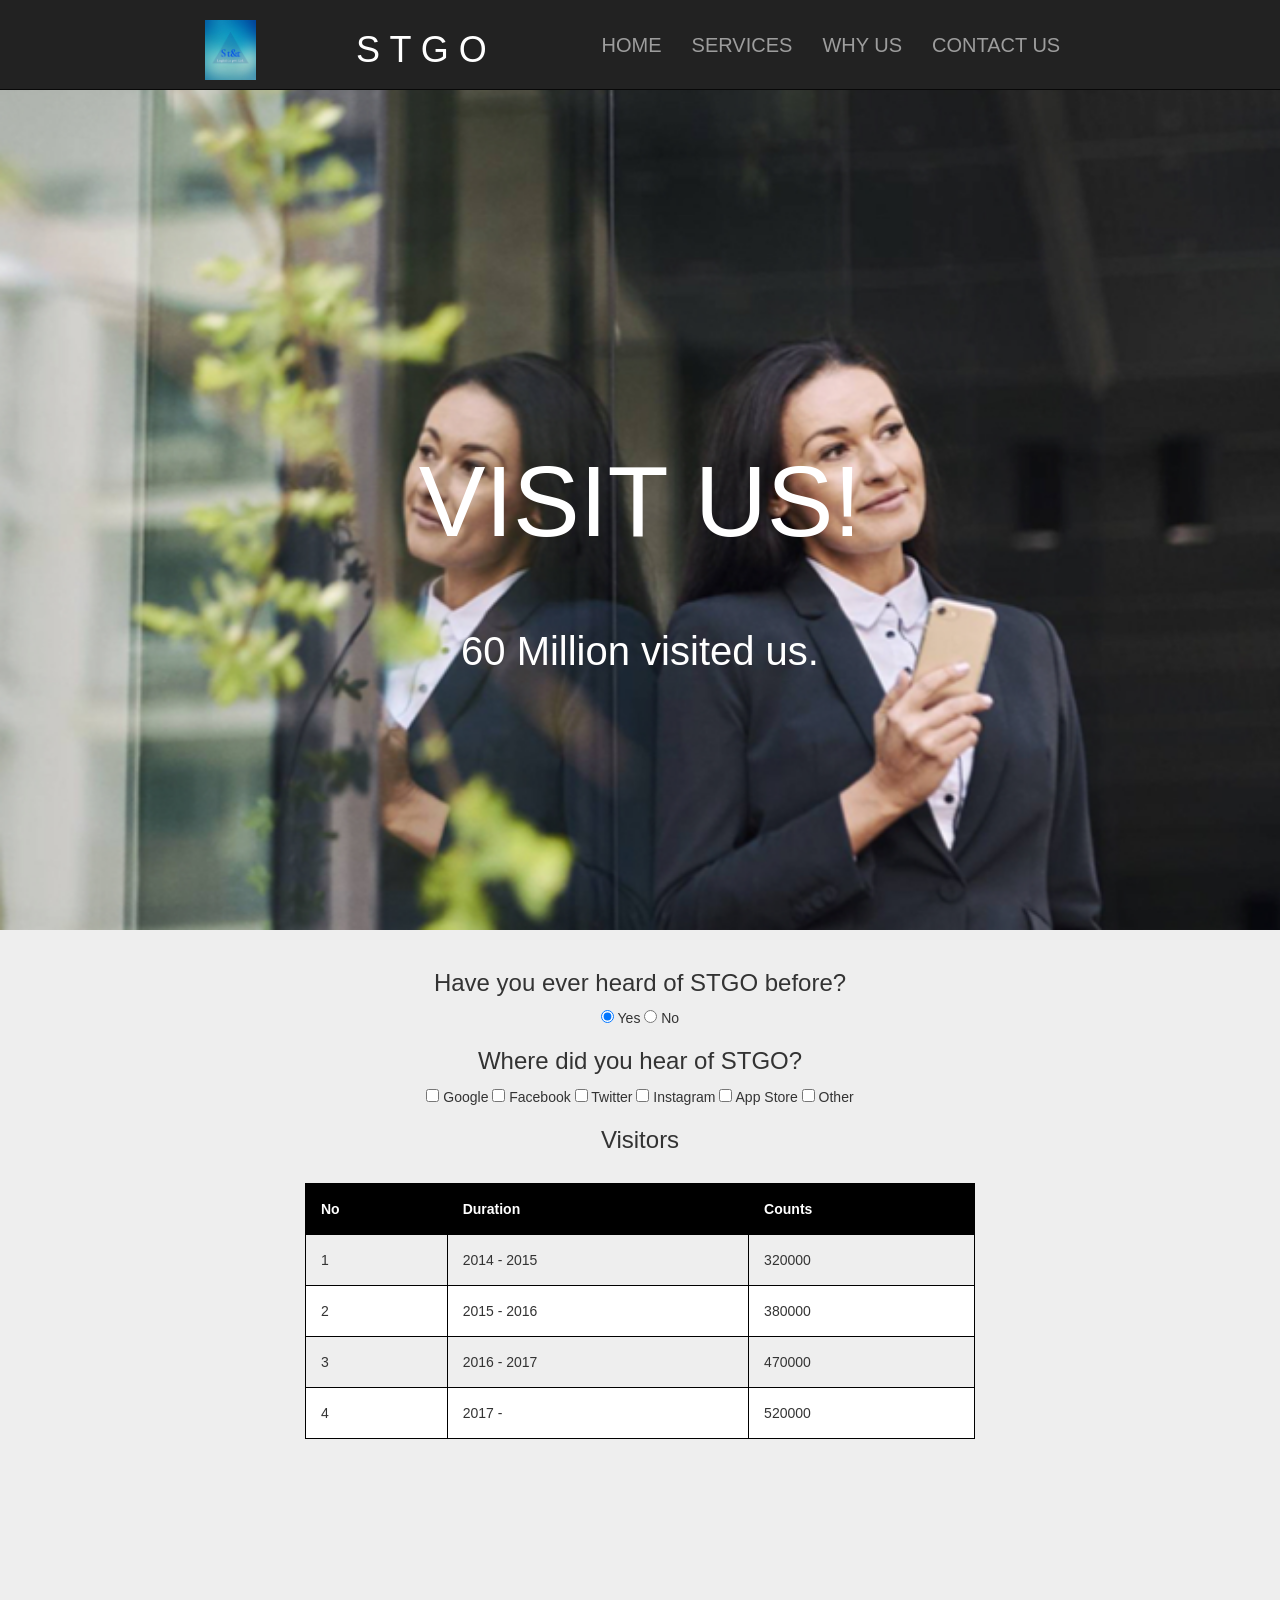
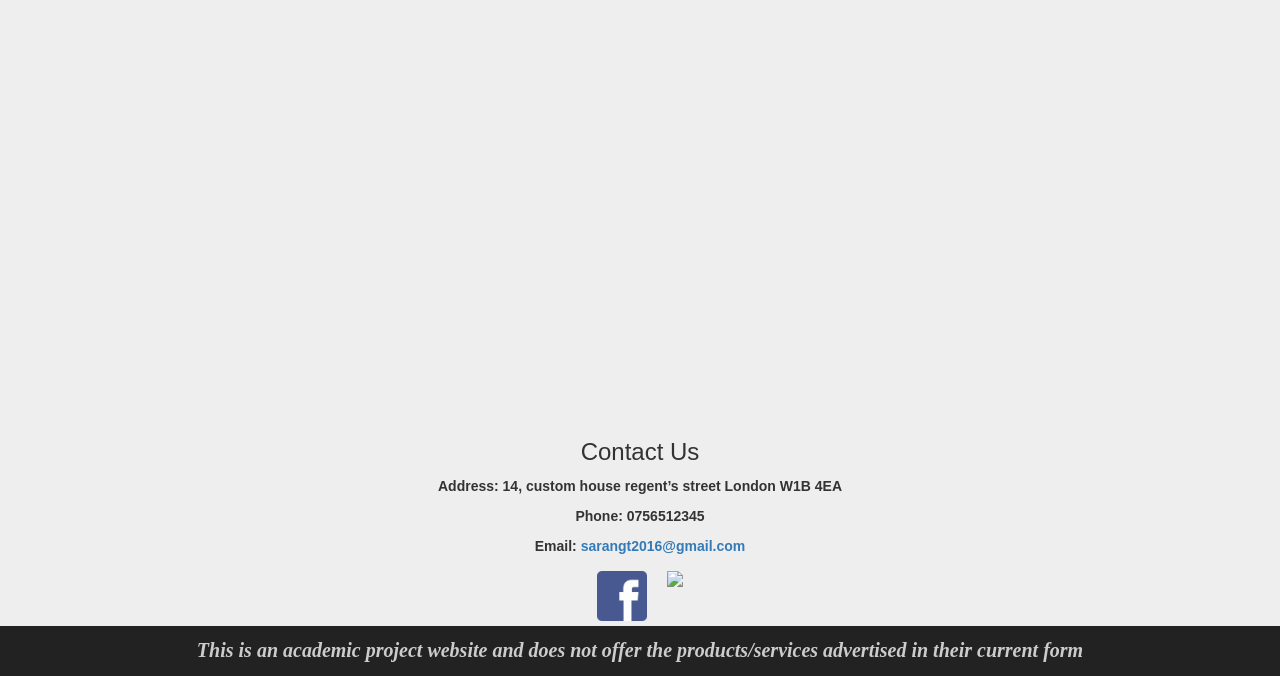
==== html/contactus.html @ 17f05155 "Add files via upload" ====
<!DOCTYPE html>

<html xmlns="http://www.w3.org/1999/xhtml" xml:lang="en" lang="en">


<head>
     <meta http-equiv="content-type" content="text/html;charset=utf-8" />
    <meta name="viewport" content="width=device-width, initial-scale=1">
    <title>Assessment Template</title>
    <!-- Bootstrap Core CSS don’t modify this link -->
    <link href="../css/bootstrap.min.css" rel="stylesheet">
    <!-- Custom CSS don’t modify this link-->
    <link href="../css/YourStyle.css" rel="stylesheet">
</head>

<body>
	<div>
       <!-- Navigation -->
        <nav class="navbar navbar-inverse navbar-fixed-top" >
            <!-- .container -->
            <div class="container header">
                <div class="navbar-header">
                    <!-- Brand and toggle get grouped for better mobile display -->
                    <button type="button" class="navbar-toggle collapsed" data-toggle="collapse" data-target="#example-1" aria-expanded="false">
                        <span class="sr-only">Toggle navigation</span>
                        <span class="icon-bar"></span>
                        <span class="icon-bar"></span>
                        <span class="icon-bar"></span>
                    </button>
                    <a class="navbar-brand" href="../index.html">
                        <img src="../assets/logo.jpg" alt="Logo" class="logo-image"/>
                    </a>
                </div>
                <h1>S T G O</h1>
                <!-- Collapsible Navbar -->
                <div class="collapse navbar-collapse" id="example-1">
                    <ul class="nav navbar-nav navbar-right">
                        <li><a href="../index.html">HOME<span class="sr-only">(current)</span></a></li>
                        <li><a href="services.html">SERVICES</a></li>
                        <li><a href="whyus.html">WHY US</a></li>
                        <li><a href="contactus.html">CONTACT US</a></li>
                    </ul>
                </div>  
            </div>
        </nav> <!-- End of Navigation -->

        <!-- /.container -->
  
		<!-- Page Content -->
    <div class="main-area">
        <div class="visit-area">
            <div class="home-image-text-big">
                VISIT US!
            </div>
            <div class="home-image-text-small">
                60 Million visited us.
            </div>
        </div>
        <div class="container question-area">
            <h3>Have you ever heard of STGO before?</h3>
            <form>
                <input checked="checked" name="answer" type="radio" value="true" /> Yes
                <input name="answer" type="radio" value="false" /> No
            </form>
            <h3>Where did you hear of STGO?</h3>
            <form>
                <input name="color[]" type="checkbox" value="green" /> Google
                <input name="color[]" type="checkbox" value="green" /> Facebook
                <input name="color[]" type="checkbox" value="green" /> Twitter
                <input name="color[]" type="checkbox" value="green" /> Instagram
                <input name="color[]" type="checkbox" value="green" /> App Store
                <input name="color[]" type="checkbox" value="green" /> Other
            </form>
        </div>
        <div class="container statistic-area">
            <caption><h3>Visitors</h3></caption>
            <table class="visitor-table">
                <tr>
                    <th>No</th>
                    <th>Duration</th> 
                    <th>Counts</th>
                </tr>
                <tr>
                    <td>1</td>
                    <td>2014 - 2015</td> 
                    <td>320000</td>
                </tr>
                <tr>
                    <td>2</td>
                    <td>2015 - 2016</td> 
                    <td>380000</td>
                </tr>
                <tr>
                    <td>3</td>
                    <td>2016 - 2017</td> 
                    <td>470000</td>
                </tr>
                <tr>
                    <td>4</td>
                    <td>2017 - </td> 
                    <td>520000</td>
                </tr>
            </table> 
        </div>
        
        <div class="container contact-info-area">
            <!--Google map-->
            <div id="map-container" class="z-depth-1" style="height: 500px"></div> 
            <h3>Contact Us</h3>
            <div class="contact-text">
                <p><b>Address: <b>14, custom house regent’s street London W1B 4EA</p>
                <p><b>Phone: <b>0756512345</p>
                <p><b>Email: <b><a href="mailto:sarangt2016@gmail.com">sarangt2016@gmail.com</a></p>
            </div>
            <div class="social-sites">
                <a href="https://www.facebook.com/stravel2016/" target="_blank"><img src="../assets/facebook_icon.png" class="facebook-icon"></a>
                <a href="https://www.instagram.com/stravel2016/" target="_blank"><img src="../assets/instagram_icon.png" class="instagram-icon"></a>
            </div>
               
        </div>
    </div>


     <!-- End of Page Content -->
     <div class="footer-area">
        <i>This is an academic project website and does not offer the products/services advertised in their current form</i>
    </div>
 
    <!-- jQuery -->
    <script src="../js/jquery.js"></script>

    <!-- Bootstrap Core JavaScript -->
    <script src="../js/bootstrap.min.js"></script>
    <!--Google Maps-->
    <script src="https://maps.google.com/maps/api/js?key=AIzaSyAblTpwL6POGJg4ciXl4erSXO0HRcAO03o"></script>
    <script src="../js/map.js"></script>

   </div>
</body>
</html>
---- css/YourStyle.css ----
/* set styles for body */
html, body {
    height: 100%;
    background-color: #eee;
    padding-top: 50px;
}
/* set the style for page-header to blue */
.page-header{
    color: blue;
}

/*navbar area styles
/* set the style for navbar background */
.navbar {
    display: flex;
    align-items: center;
    height: 90px;
    font-size: 20px;
}

/* set the style for navbar brand blue */
/*
.navbar-brand{
    background-color: blue;
}*/
.navbar .navbar-brand {
    padding: 0px;
}
.navbar .navbar-brand .logo-image {
    max-height: 60px; 
}

.navbar .collapse {
      height: 100%; 
}

.header {
    display: flex;
    justify-content: space-around;
    align-items: center;
    color: #fff;
}

/* set the style for navbar links */


/* Add your styles below with commenst */
.main-area {
    text-align: center;
}
.home-area {
    width: 100%;
    height: 850px;
    color: #fff;
    font-size: 20px;
    background-image: url("../assets/home.png");
    background-size: cover;
    padding-top: 400px;
    padding-bottom: 50px; 
    margin-top: -20px;
    margin-bottom: 20px;
}
.home-image-text-big {
    font-size: 100px;
    margin-bottom: 50px;
}
.home-image-text-small {
    font-size: 40px;
}

/*set the style for about area*/
.about-area {
    text-align: left;
    padding: 50px 0px 0px;
}

.col-item {
    border: 1px solid;
    border-color: #888;
    padding: 8px;
    box-shadow: 5px 10px 18px #666;
}

.meet-text {
    font-size: 80px;
    padding: 50px;
}
.carousel-control
{
    display: flex;
    align-items: center;
    padding: 50px;
}
.slider-image {
    width: 100%;
}
.arrow-icon {
    height: 50px;
}

/*set the style for services page*/
.service-area {
    text-align: left;
}
.service-title {
    text-align: center;
}

.price-area {
    padding: 0px 250px;
    text-align: center;
}

/*set the style for whyus page*/
.whyus-main-area {
    text-align: left;
}
.whyus-area {
    text-align: center;
    width: 100%;
    height: 850px;
    color: #fff;
    background-image: url("../assets/whyus.png");
    background-size: cover;
    padding: 350px 50px 50px 50px;
    margin-top: -20px;
    margin-bottom: 20px;
}
.google-play-button-area {
    margin-bottom: 20px;
    text-align: right;
}
.google-play-button {
        width: 200px;
}
/*set the style for contactus page*/
.visit-area {
    width: 100%;
    height: 850px;
    color: #fff;
    font-size: 20px;
    background-image: url("../assets/visitus.png");
    background-size: cover;
    padding-top: 350px;
    padding-bottom: 50px; 
    margin-top: -20px;
    margin-bottom: 20px;

}
.visitor-table {
    margin: 30px 0px;   
}
.statistic-area {
    padding: 0px 250px;
}
table {
    width: 100%;
}
table, th, td {
    border: 1px solid black;
    border-collapse: collapse;
}
th, td {
    padding: 15px;
    text-align: left;
}
table tr:nth-child(even) {
    background-color: #eee;
}
table tr:nth-child(odd) {
   background-color: #fff;
}
table th {
    background-color: black;
    color: white;
}

.contact-info-area {
    margin-top: 50px;
}
.social-sites {
    display: flex;
    justify-content: center;
}
.facebook-icon {
    width: 50px;
    margin: 5px 10px;
}
.instagram-icon {
    width: 50px;
    margin: 5px 10px;
}
/*set the style for footer area*/
.footer-area {
    display: flex;
    align-items: center;
    justify-content: center;
    background-color: #222;
    height: 50px;
    color: #ccc;
    font-family: "Times New Roman", Times, serif;
    font-size: 20px;
}
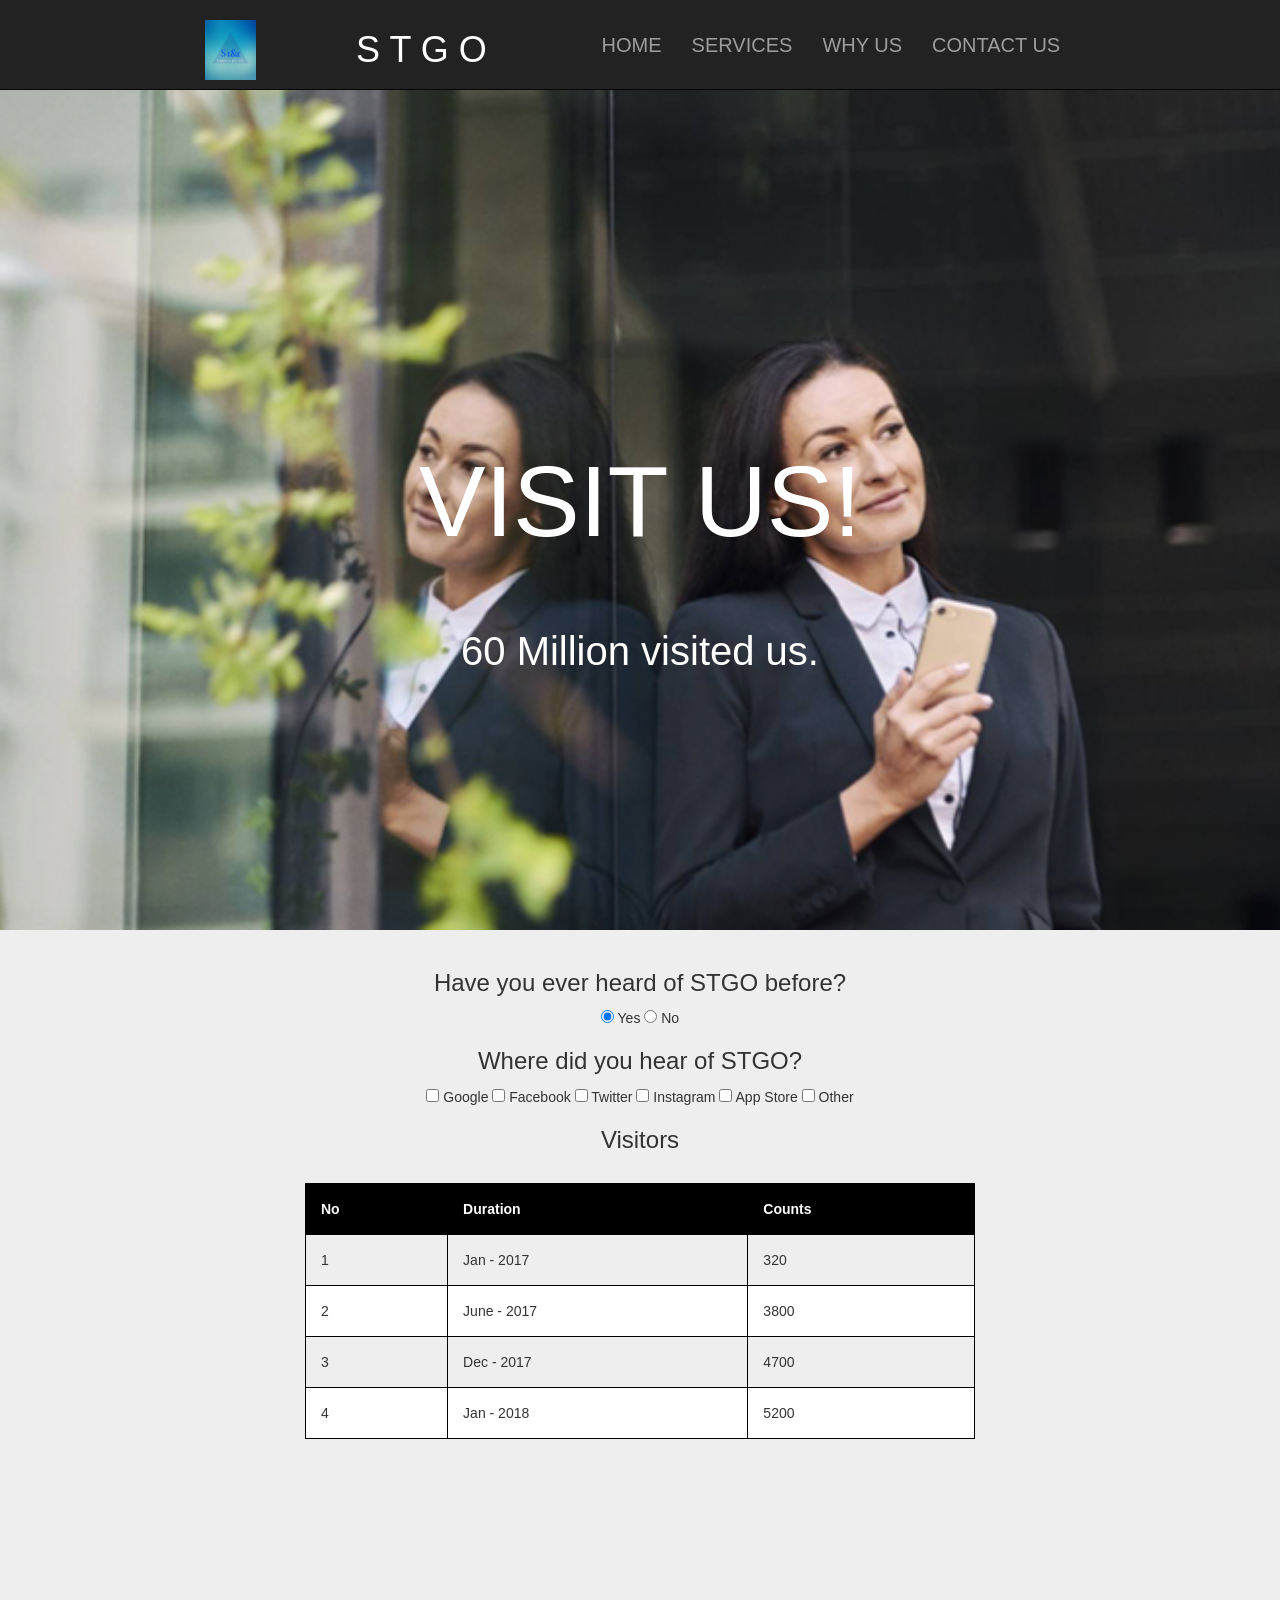
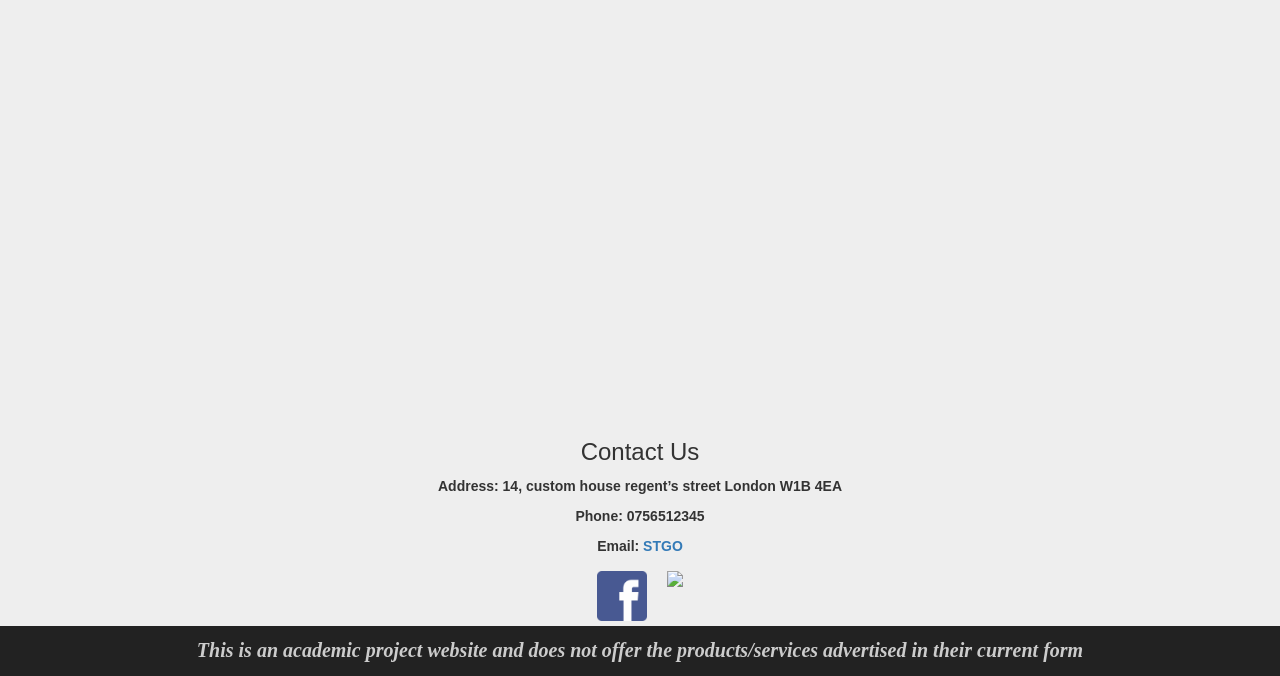
==== commit e5db1044: "Update contactus.html" ====
--- a/html/contactus.html
+++ b/html/contactus.html
@@ -82,23 +82,23 @@
                 </tr>
                 <tr>
                     <td>1</td>
-                    <td>2014 - 2015</td> 
-                    <td>320000</td>
+                    <td>Jan - 2017</td> 
+                    <td>320</td>
                 </tr>
                 <tr>
                     <td>2</td>
-                    <td>2015 - 2016</td> 
-                    <td>380000</td>
+                    <td>June - 2017 </td> 
+                    <td>3800</td>
                 </tr>
                 <tr>
                     <td>3</td>
-                    <td>2016 - 2017</td> 
-                    <td>470000</td>
+                    <td>Dec - 2017</td> 
+                    <td>4700</td>
                 </tr>
                 <tr>
                     <td>4</td>
-                    <td>2017 - </td> 
-                    <td>520000</td>
+                    <td>Jan - 2018 </td> 
+                    <td>5200</td>
                 </tr>
             </table> 
         </div>
@@ -110,7 +110,7 @@
             <div class="contact-text">
                 <p><b>Address: <b>14, custom house regent’s street London W1B 4EA</p>
                 <p><b>Phone: <b>0756512345</p>
-                <p><b>Email: <b><a href="mailto:sarangt2016@gmail.com">sarangt2016@gmail.com</a></p>
+                <p><b>Email: <b><a href="mailto:sarangt2016@gmail.com">STGO</a></p>
             </div>
             <div class="social-sites">
                 <a href="https://www.facebook.com/stravel2016/" target="_blank"><img src="../assets/facebook_icon.png" class="facebook-icon"></a>
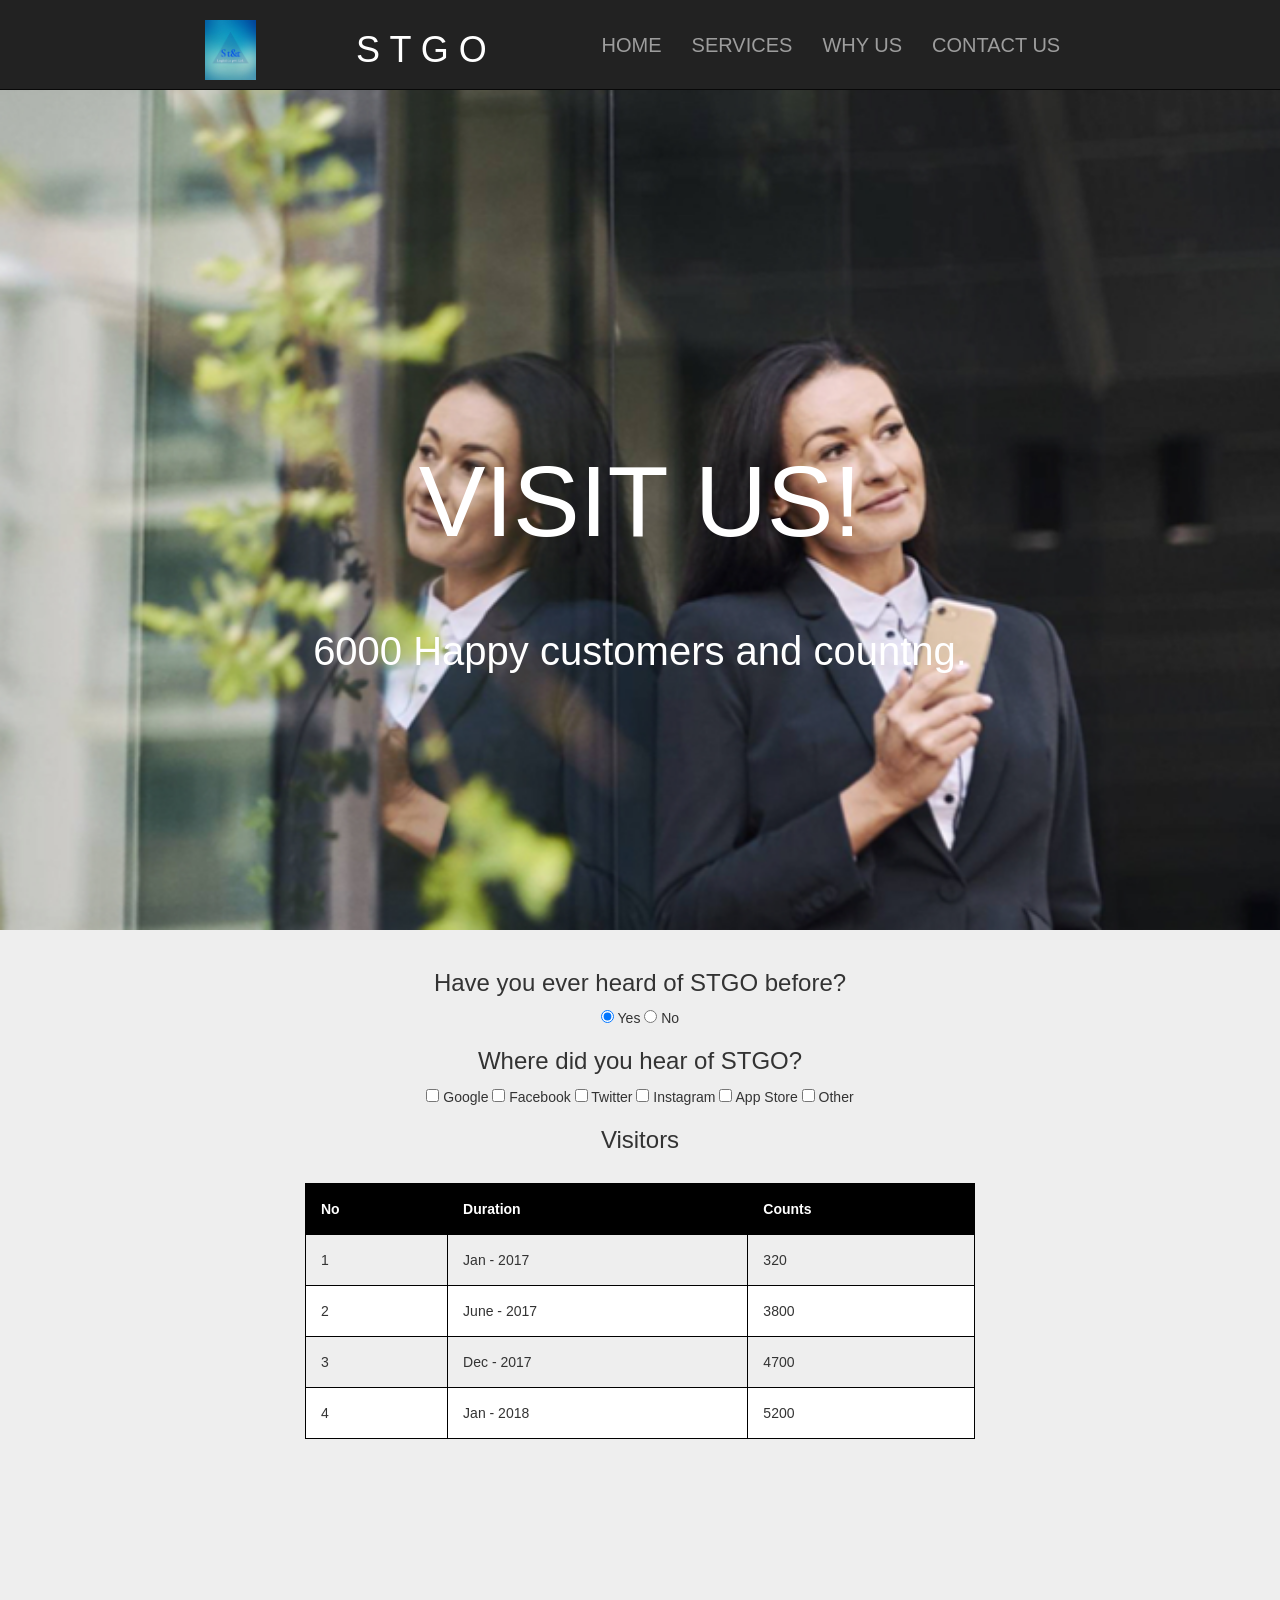
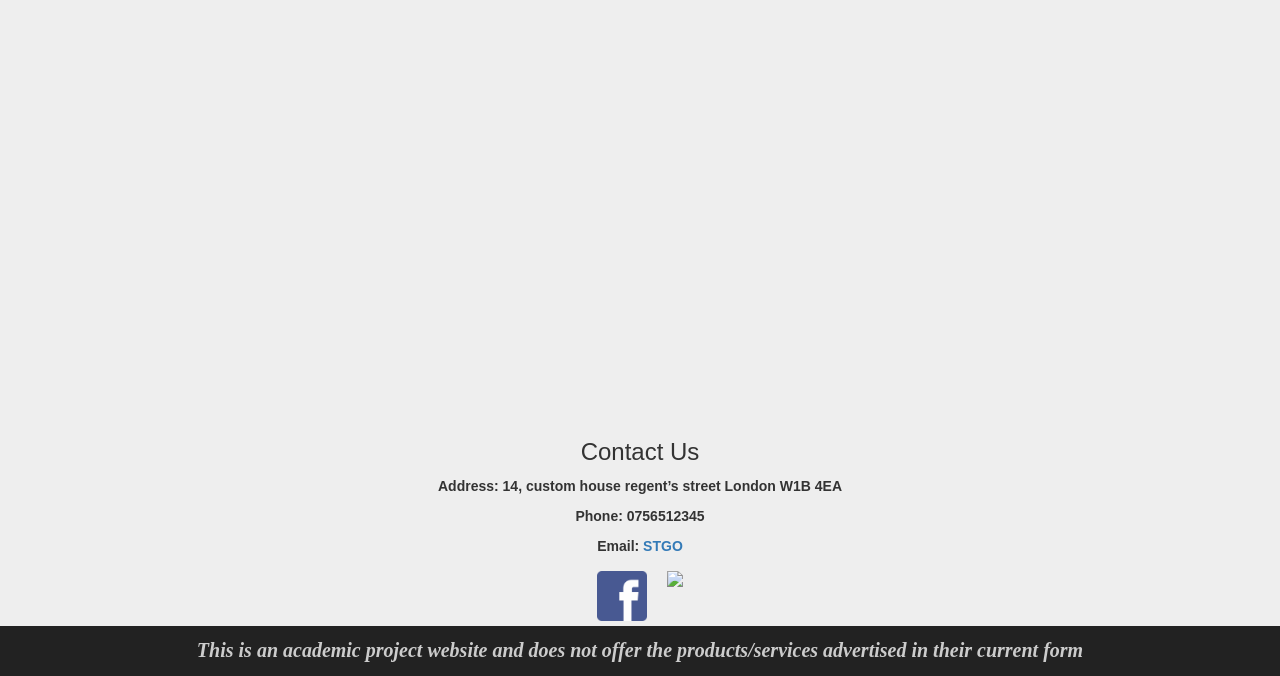
==== commit 139dcd58: "Update contactus.html" ====
--- a/html/contactus.html
+++ b/html/contactus.html
@@ -53,7 +53,7 @@
                 VISIT US!
             </div>
             <div class="home-image-text-small">
-                60 Million visited us.
+                6000 Happy customers and countng.
             </div>
         </div>
         <div class="container question-area">
